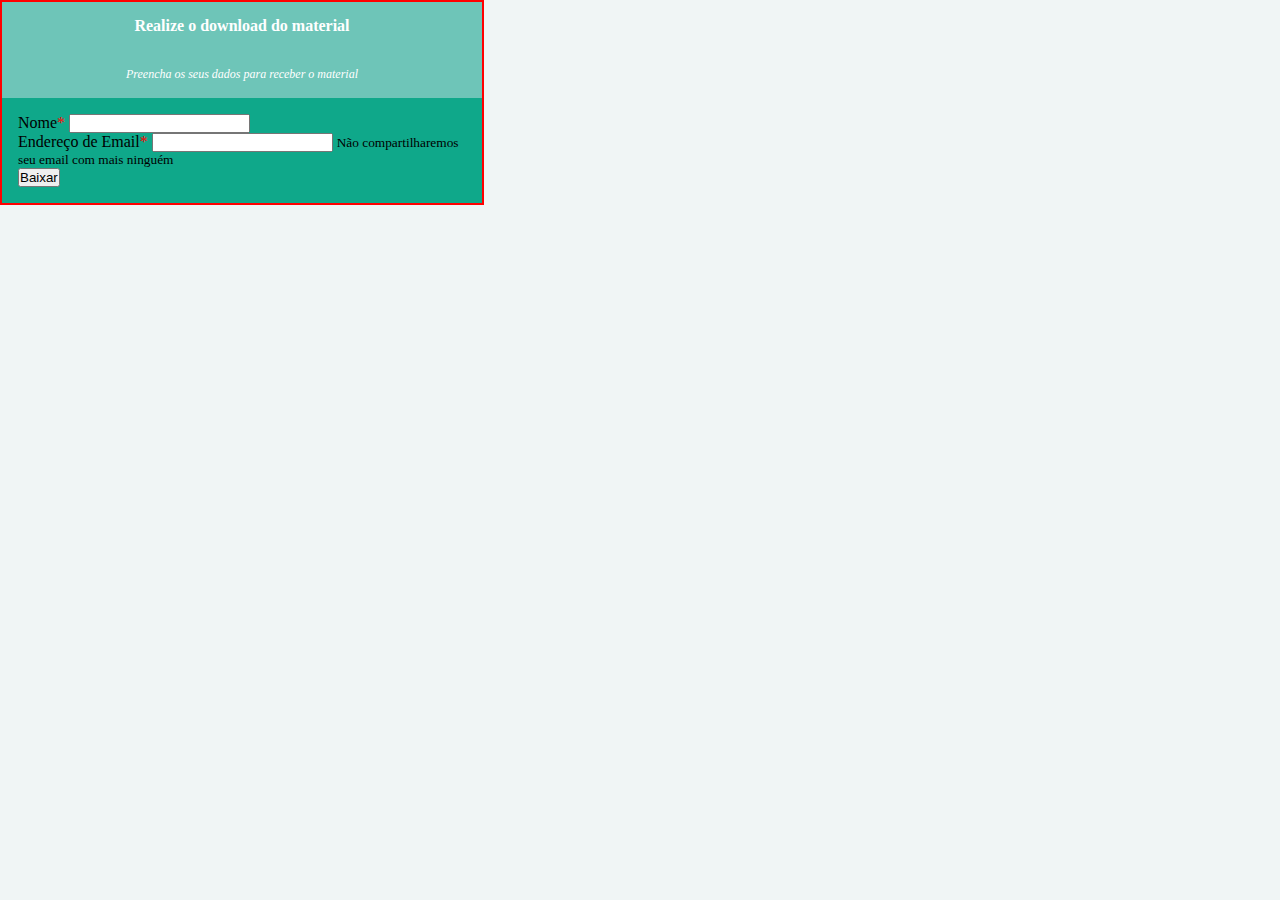
==== form.html @ 712e23e0 "Criando o formulário" ====
<html lang="en">
<head>
    <meta charset="UTF-8">
    <meta name="viewport" content="width=device-width, initial-scale=1.0">
    <!-- CSS only -->
    <link rel="stylesheet" href="https://stackpath.bootstrapcdn.com/bootstrap/4.5.0/css/bootstrap.min.css" integrity="sha384-9aIt2nRpC12Uk9gS9baDl411NQApFmC26EwAOH8WgZl5MYYxFfc+NcPb1dKGj7Sk" crossorigin="anonymous">
    <!-- JS, Popper.js, and jQuery -->
    <script src="https://code.jquery.com/jquery-3.5.1.slim.min.js" integrity="sha384-DfXdz2htPH0lsSSs5nCTpuj/zy4C+OGpamoFVy38MVBnE+IbbVYUew+OrCXaRkfj" crossorigin="anonymous"></script>
    <script src="https://cdn.jsdelivr.net/npm/popper.js@1.16.0/dist/umd/popper.min.js" integrity="sha384-Q6E9RHvbIyZFJoft+2mJbHaEWldlvI9IOYy5n3zV9zzTtmI3UksdQRVvoxMfooAo" crossorigin="anonymous"></script>
    <script src="https://stackpath.bootstrapcdn.com/bootstrap/4.5.0/js/bootstrap.min.js" integrity="sha384-OgVRvuATP1z7JjHLkuOU7Xw704+h835Lr+6QL9UvYjZE3Ipu6Tp75j7Bh/kR0JKI" crossorigin="anonymous"></script>
    <!--Arquivo de estilo personalizado-->
    <link rel="stylesheet" href="css/style.css">
    <title>Document</title>
</head>
<body>
    <div class="formulario">
        <div class="form-header">
            <div class="form-titulo-n1">
                <span class="centralizar">Realize o download do material</span>
            </div>
            <div class="form-titulo-n2">                            
                <span class="centralizar">Preencha os seus dados para receber o material</span>
            </div>
        </div>
        <div class="form-body">
            <form method="POST" action="https://smtl.gama.academy/leads/bfeee311-b7e1-11ea-8228-89cff86db9a0">
                <div class="form-group">
                    <label for="exampleInputName">Nome<span>*</span></label>
                    <input name="name" type="text" pattern="^\D{2,}\s[\D\s]{2,}$" 
                    class="form-control" id="exampleInputName" title="Digite seu nome completo" required />
                </div>
                <div class="form-group">
                  <label for="exampleInputEmail1">Endereço de Email<span>*</span></label>
                  <input name="email" type="email" class="form-control" id="exampleInputEmail1"
                   aria-describedby="emailHelp" title="Digite um email válido" required />
                  <small id="emailHelp" class="form-text text-muted">Não compartilharemos seu email com mais ninguém</small>
                </div>
                <input name="redirectTo" type="hidden" value="https://landingpagxp.netlify.app/obrigado.html" />
                <input  class="btn btn-primary" name="debugMode" type="hidden" value="true" />
                <input type="submit" class="btn btn-danger btn-lg btn-block" value="Baixar" /> 
            </form>
        </div>

    </div><!--Fim div formulario-->
</body>
</html>
---- css/style.css ----
*{
    margin: 0;
    padding: 0;
}

.botao{
    background-color: green;
}

body{
    background: #f0f5f5;
}

.thanks{
    text-align: center;
}

.inner{
    padding: 10rem 5rem 5rem 10rem;
}

.centralizar{
    height: 3rem;
    display: flex;
    align-items: center;
    justify-content: center 
}

.formulario{
    background: #0FA88A;
    border: 2px red solid;
    max-width: 480px;
}

.form-header{
    background: #6EC5B8;
   
}

.form-titulo-n1{
    color: #FFFFFF;
    font-weight: bold;
}

.form-titulo-n2{
    color: #FFFFFF;
    font-style: italic;
    font-size: 12px;
}

.form-body{
    margin: 1rem;
}

.form-body span{
    color: red;
}
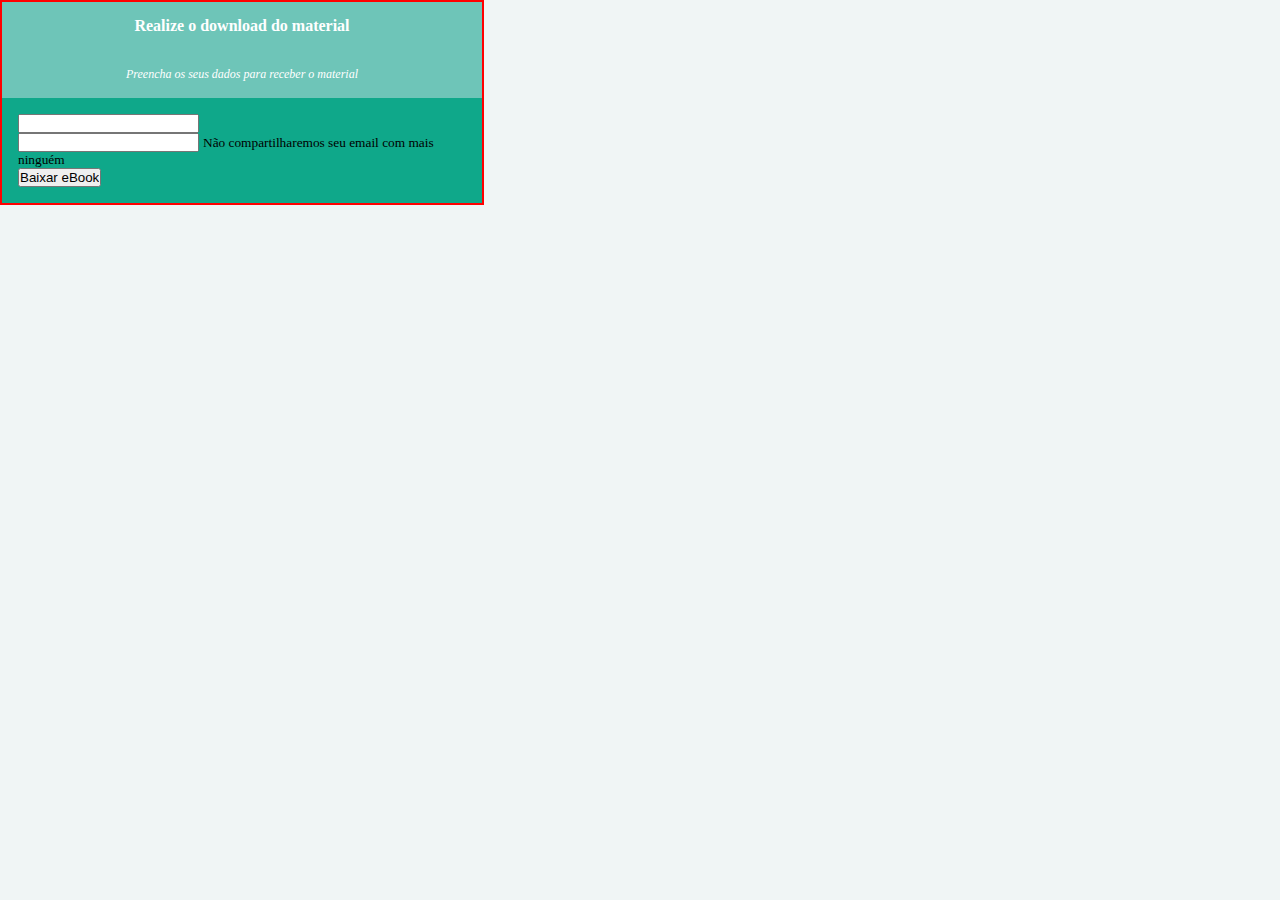
==== commit b7c8c4cb: "Alterando o Readme.md" ====
--- a/form.html
+++ b/form.html
@@ -25,19 +25,17 @@
         <div class="form-body">
             <form method="POST" action="https://smtl.gama.academy/leads/bfeee311-b7e1-11ea-8228-89cff86db9a0">
                 <div class="form-group">
-                    <label for="exampleInputName">Nome<span>*</span></label>
                     <input name="name" type="text" pattern="^\D{2,}\s[\D\s]{2,}$" 
-                    class="form-control" id="exampleInputName" title="Digite seu nome completo" required />
+                    class="form-control" id="exampleInputName" title="Seu nome" required />
                 </div>
                 <div class="form-group">
-                  <label for="exampleInputEmail1">Endereço de Email<span>*</span></label>
                   <input name="email" type="email" class="form-control" id="exampleInputEmail1"
                    aria-describedby="emailHelp" title="Digite um email válido" required />
                   <small id="emailHelp" class="form-text text-muted">Não compartilharemos seu email com mais ninguém</small>
                 </div>
                 <input name="redirectTo" type="hidden" value="https://landingpagxp.netlify.app/obrigado.html" />
                 <input  class="btn btn-primary" name="debugMode" type="hidden" value="true" />
-                <input type="submit" class="btn btn-danger btn-lg btn-block" value="Baixar" /> 
+                <input type="submit" class="btn btn-danger btn-lg btn-block" value="Baixar eBook" /> 
             </form>
         </div>
 
